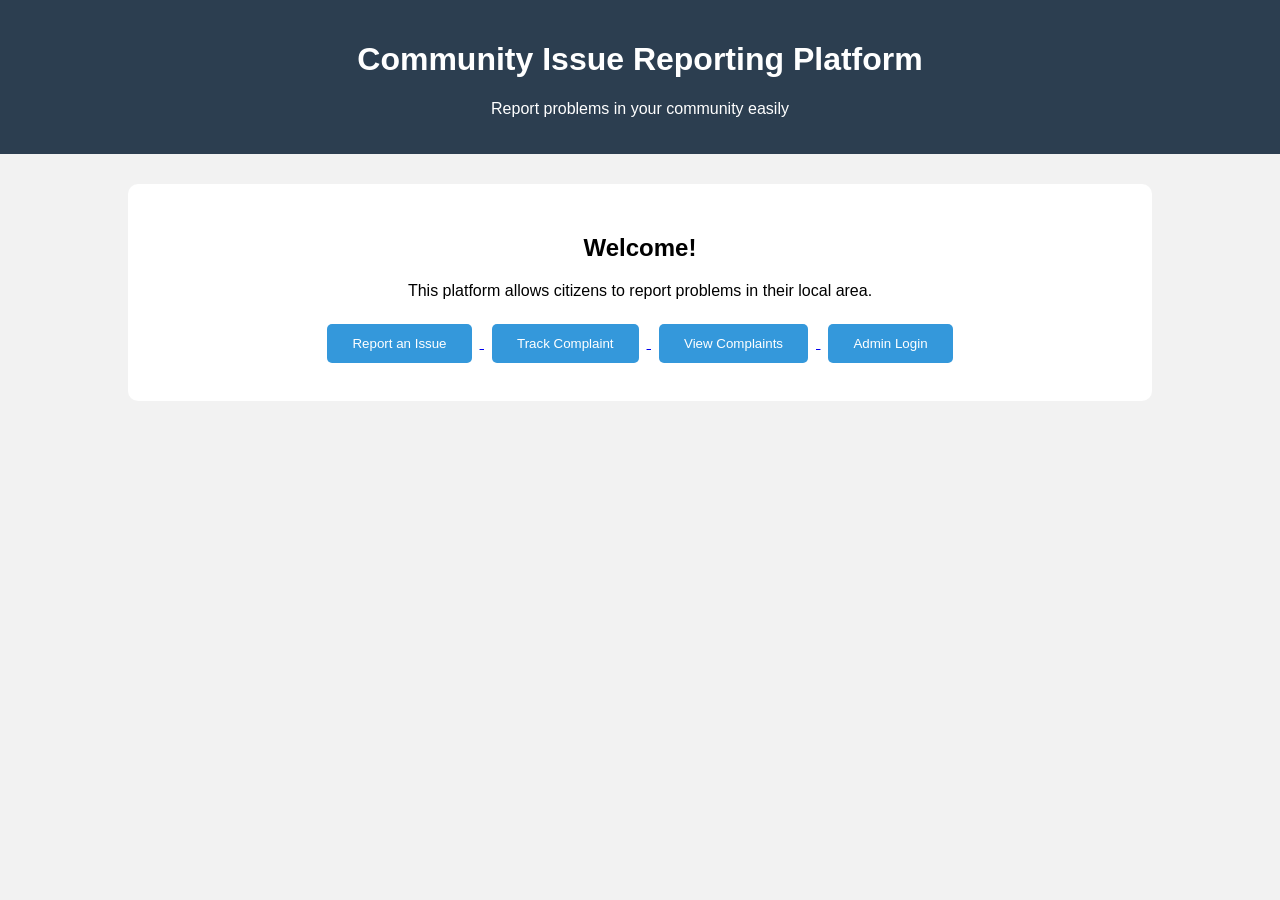
==== templates/index.html @ 0ba5e5a4 "Initial project upload" ====
<!DOCTYPE html>
<html>
<head>
    <title>Community Issue Reporting Platform</title>

    <style>
        body {
            font-family: Arial;
            margin: 0;
            background-color: #f2f2f2;
        }

        header {
            background-color: #2c3e50;
            color: white;
            padding: 20px;
            text-align: center;
        }

        .container {
            width: 80%;
            margin: 30px auto;
            text-align: center;
        }

        .box {
            background-color: white;
            padding: 30px;
            border-radius: 10px;
            margin-top: 20px;
        }

        button {
            background-color: #3498db;
            color: white;
            border: none;
            padding: 12px 25px;
            border-radius: 5px;
            cursor: pointer;
            margin: 8px;
        }

        button:hover {
            background-color: #2980b9;
        }
    </style>
</head>

<body>

    <header>
        <h1>Community Issue Reporting Platform</h1>
        <p>Report problems in your community easily</p>
    </header>

    <div class="container">

        <div class="box">

            <h2>Welcome!</h2>

            <p>
                This platform allows citizens to report
                problems in their local area.
            </p>

            <a href="/report">
                <button>Report an Issue</button>
            </a>

            <a href="/track">
                <button>Track Complaint</button>
            </a>
            <a href="/complaints">
                <button>View Complaints</button>
            </a>
            <a href="/admin_login">
                <button>Admin Login</button>
            </a>

        </div>

    </div>

</body>
</html>
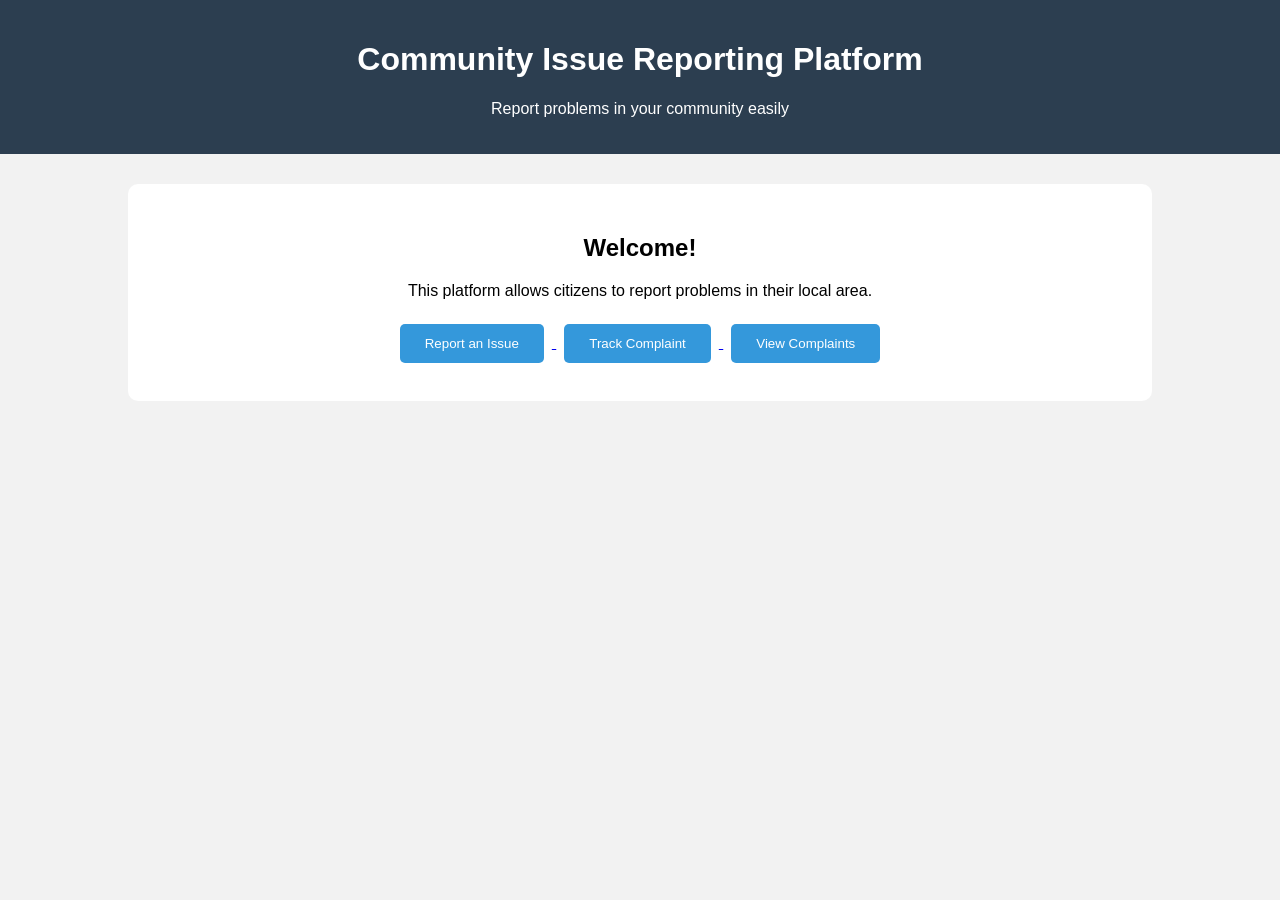
==== commit 05ae1940: "Secure admin access" ====
--- a/templates/index.html
+++ b/templates/index.html
@@ -74,9 +74,6 @@
             <a href="/complaints">
                 <button>View Complaints</button>
             </a>
-            <a href="/admin_login">
-                <button>Admin Login</button>
-            </a>
 
         </div>
 
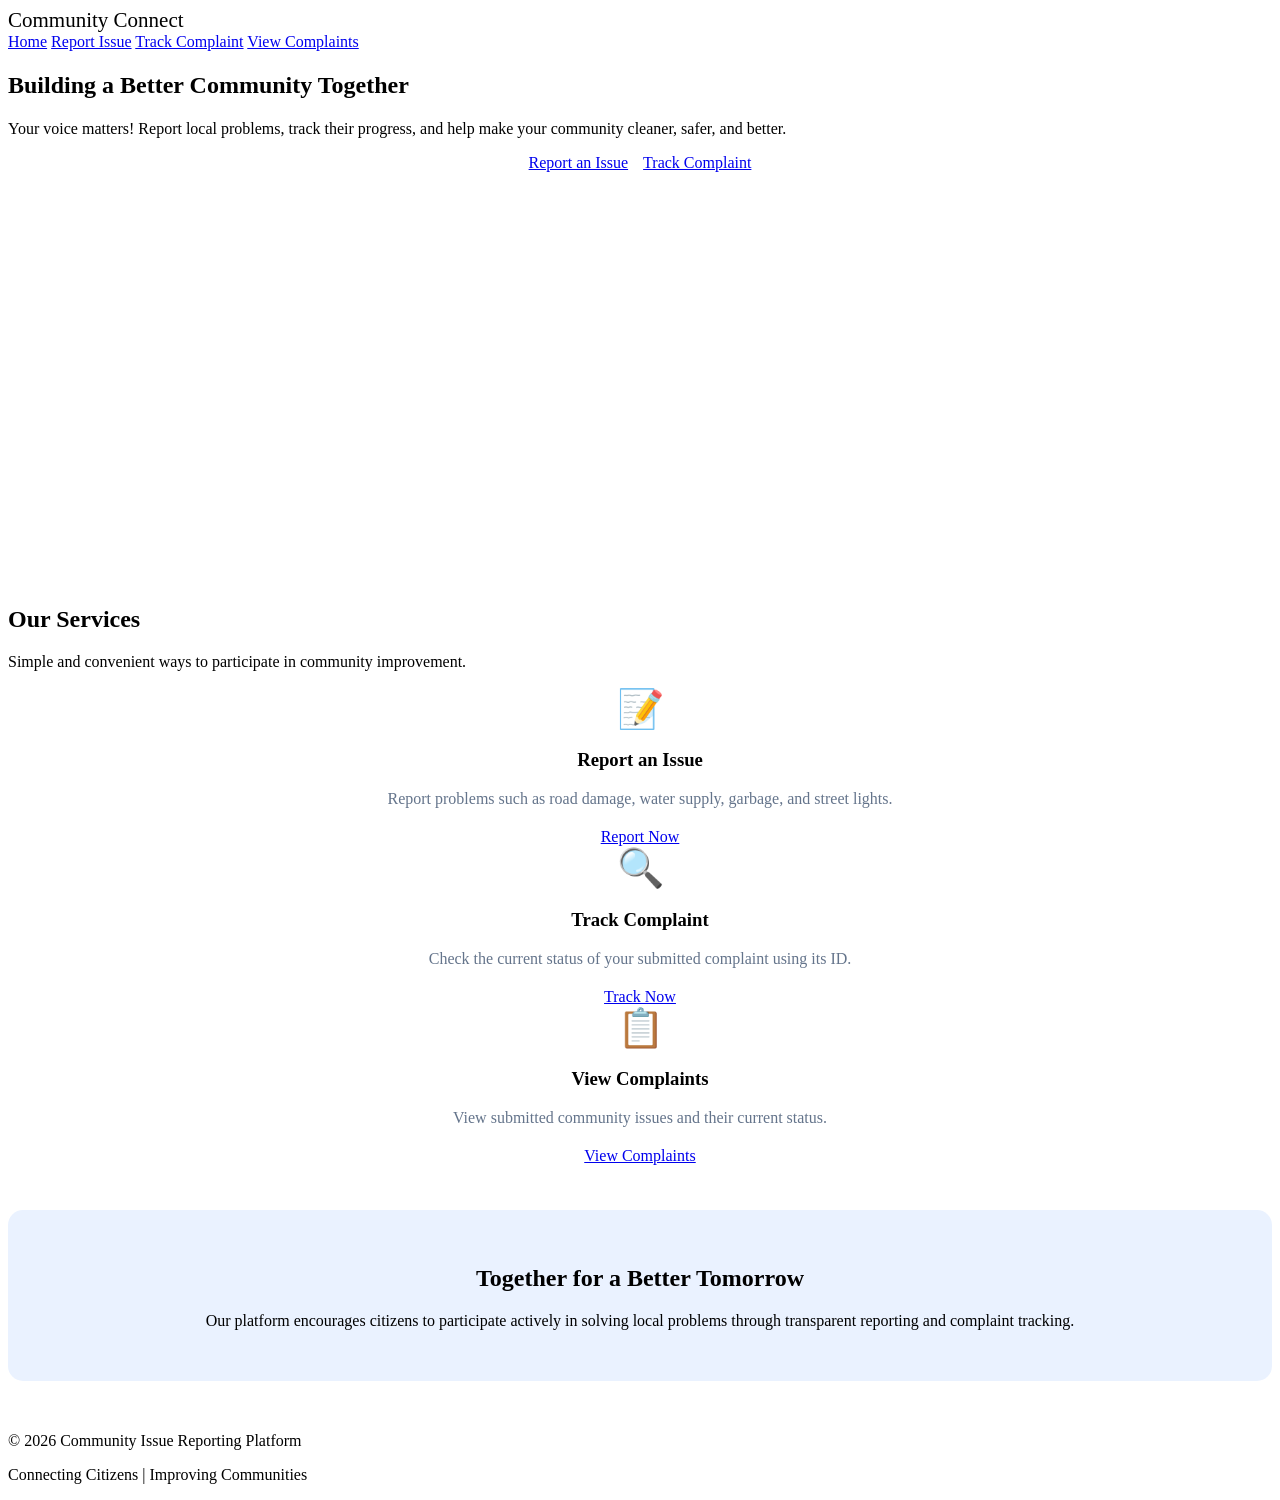
==== commit d9322e61: "Update website design and styling" ====
--- a/templates/index.html
+++ b/templates/index.html
@@ -1,83 +1,234 @@
 <!DOCTYPE html>
-<html>
+<html lang="en">
+
 <head>
+    <meta charset="UTF-8">
+    <meta name="viewport" content="width=device-width, initial-scale=1.0">
+
     <title>Community Issue Reporting Platform</title>
 
+    <link rel="stylesheet"
+          href="{{ url_for('static', filename='style.css') }}">
+
     <style>
-        body {
-            font-family: Arial;
-            margin: 0;
-            background-color: #f2f2f2;
-        }
-
-        header {
-            background-color: #2c3e50;
-            color: white;
-            padding: 20px;
+        /* Homepage-specific styling */
+
+        .navbar {
+            background: #ffffff;
+        }
+
+        .logo {
+            font-size: 21px;
+        }
+
+        .hero {
+            min-height: 480px;
+        }
+
+        .hero h1 {
+            line-height: 1.2;
+        }
+
+        .hero-buttons {
+            display: flex;
+            gap: 15px;
+            flex-wrap: wrap;
+            justify-content: center;
+        }
+
+        .features {
+            padding: 35px 0;
+        }
+
+        .feature-card {
             text-align: center;
         }
 
-        .container {
-            width: 80%;
-            margin: 30px auto;
+        .feature-icon {
+            font-size: 38px;
+            margin-bottom: 12px;
+        }
+
+        .feature-card p {
+            color: #64748b;
+            margin: 10px 0 20px;
+        }
+
+        .feature-card .btn {
+            margin-top: 10px;
+        }
+
+        .about-section {
+            background: #eaf2ff;
+            padding: 35px;
+            border-radius: 15px;
             text-align: center;
-        }
-
-        .box {
-            background-color: white;
-            padding: 30px;
-            border-radius: 10px;
-            margin-top: 20px;
-        }
-
-        button {
-            background-color: #3498db;
-            color: white;
-            border: none;
-            padding: 12px 25px;
-            border-radius: 5px;
-            cursor: pointer;
-            margin: 8px;
-        }
-
-        button:hover {
-            background-color: #2980b9;
+            margin-top: 45px;
+        }
+
+        @media (max-width: 600px) {
+            .hero-buttons {
+                flex-direction: column;
+                width: 100%;
+                max-width: 280px;
+            }
+
+            .hero-buttons .btn {
+                width: 100%;
+            }
         }
     </style>
 </head>
 
 <body>
 
-    <header>
-        <h1>Community Issue Reporting Platform</h1>
-        <p>Report problems in your community easily</p>
-    </header>
-
-    <div class="container">
-
-        <div class="box">
-
-            <h2>Welcome!</h2>
+    <!-- Navigation Bar -->
+    <nav class="navbar">
+
+        <div class="logo">
+            Community Connect
+        </div>
+
+        <div class="nav-links">
+            <a href="/">Home</a>
+            <a href="/report">Report Issue</a>
+            <a href="/track">Track Complaint</a>
+            <a href="/complaints">View Complaints</a>
+        </div>
+
+    </nav>
+
+
+    <!-- Main Hero Section -->
+    <section class="hero">
+
+        <h1>Building a Better Community Together</h1>
+
+        <p>
+            Your voice matters! Report local problems,
+            track their progress, and help make your
+            community cleaner, safer, and better.
+        </p>
+
+        <div class="hero-buttons">
+
+            <a href="/report" class="btn btn-light">
+                Report an Issue
+            </a>
+
+            <a href="/track" class="btn">
+                Track Complaint
+            </a>
+
+        </div>
+
+    </section>
+
+
+    <!-- Services Section -->
+    <section class="container features">
+
+        <h2 class="section-title">
+            Our Services
+        </h2>
+
+        <p class="section-description">
+            Simple and convenient ways to participate
+            in community improvement.
+        </p>
+
+        <div class="card-container">
+
+            <!-- Report Card -->
+            <div class="card feature-card">
+
+                <div class="feature-icon">📝</div>
+
+                <h3>Report an Issue</h3>
+
+                <p>
+                    Report problems such as road damage,
+                    water supply, garbage, and street lights.
+                </p>
+
+                <a href="/report" class="btn">
+                    Report Now
+                </a>
+
+            </div>
+
+
+            <!-- Track Card -->
+            <div class="card feature-card">
+
+                <div class="feature-icon">🔍</div>
+
+                <h3>Track Complaint</h3>
+
+                <p>
+                    Check the current status of your
+                    submitted complaint using its ID.
+                </p>
+
+                <a href="/track" class="btn">
+                    Track Now
+                </a>
+
+            </div>
+
+
+            <!-- View Complaints Card -->
+            <div class="card feature-card">
+
+                <div class="feature-icon">📋</div>
+
+                <h3>View Complaints</h3>
+
+                <p>
+                    View submitted community issues
+                    and their current status.
+                </p>
+
+                <a href="/complaints" class="btn">
+                    View Complaints
+                </a>
+
+            </div>
+
+        </div>
+
+
+        <!-- About Section -->
+        <div class="about-section">
+
+            <h2 class="section-title">
+                Together for a Better Tomorrow
+            </h2>
 
             <p>
-                This platform allows citizens to report
-                problems in their local area.
+                Our platform encourages citizens to
+                participate actively in solving local
+                problems through transparent reporting
+                and complaint tracking.
             </p>
 
-            <a href="/report">
-                <button>Report an Issue</button>
-            </a>
-
-            <a href="/track">
-                <button>Track Complaint</button>
-            </a>
-            <a href="/complaints">
-                <button>View Complaints</button>
-            </a>
-
-        </div>
-
-    </div>
+        </div>
+
+    </section>
+
+
+    <!-- Footer -->
+    <footer class="footer">
+
+        <p>
+            © 2026 Community Issue Reporting Platform
+        </p>
+
+        <p>
+            Connecting Citizens | Improving Communities
+        </p>
+
+    </footer>
 
 </body>
 </html>
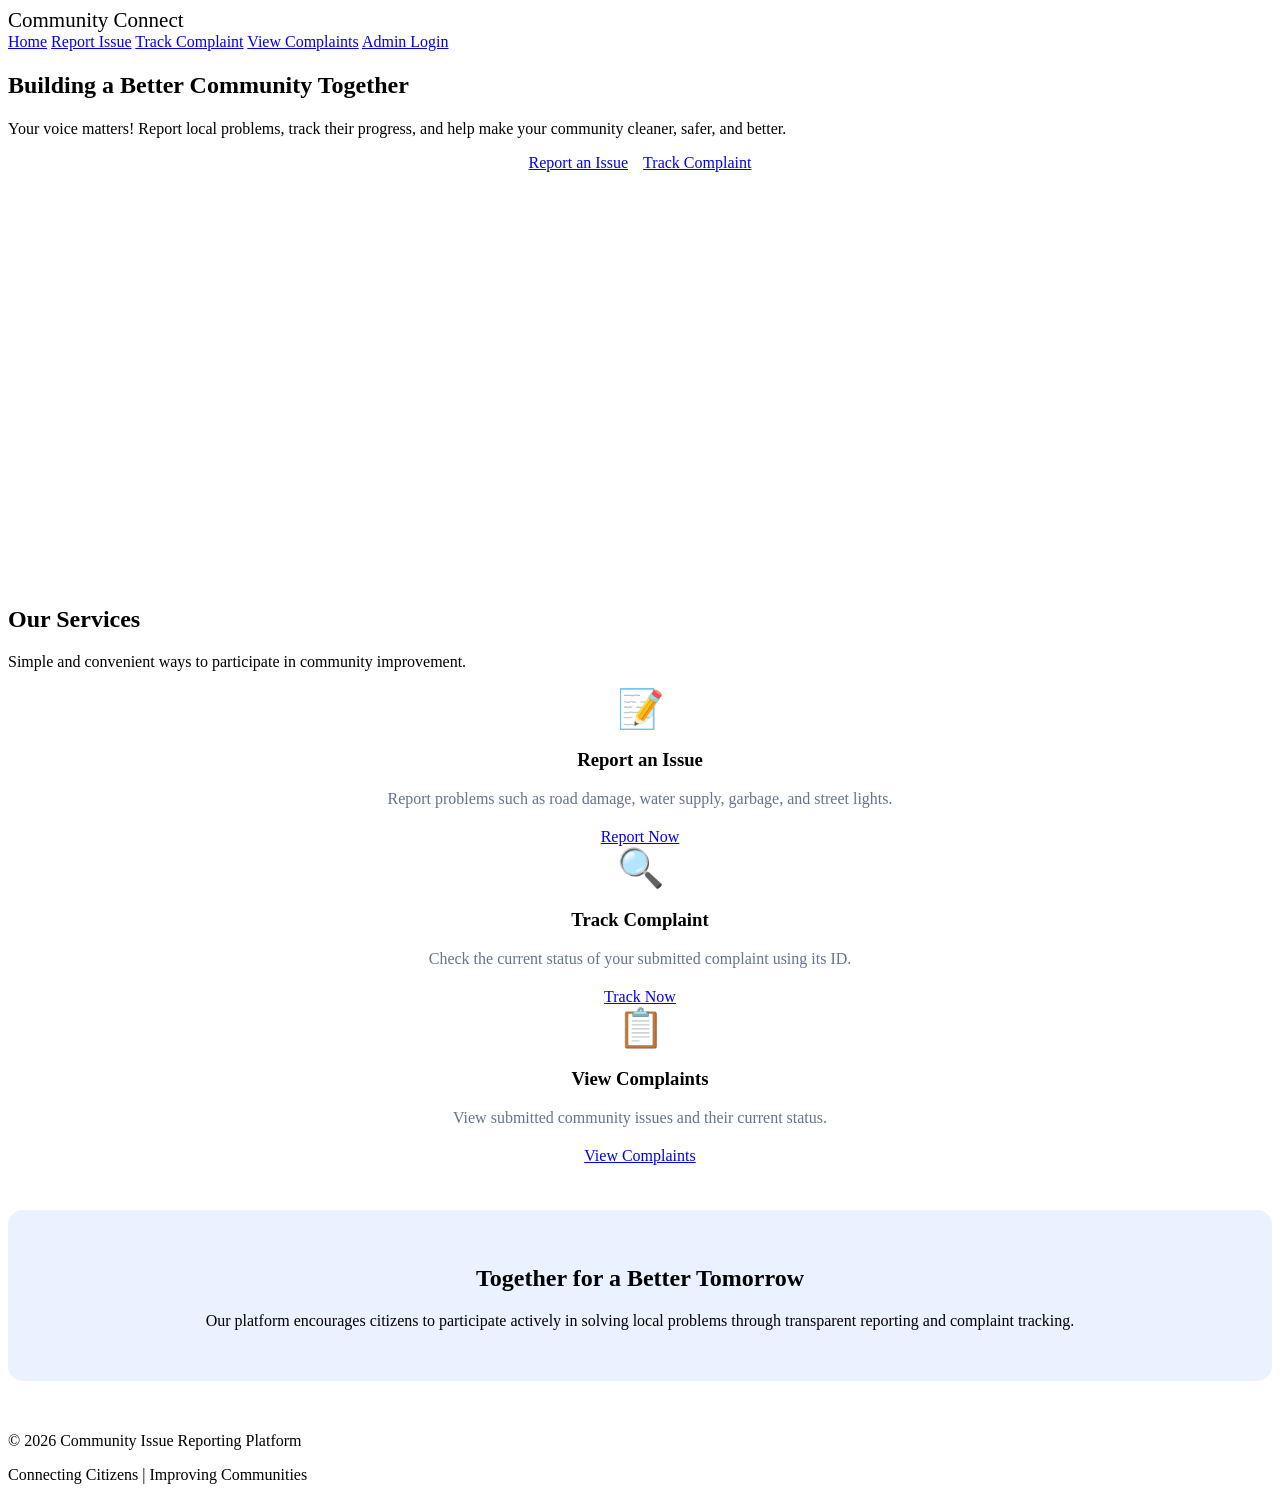
==== commit 356a876b: "Add admin login to homepage" ====
--- a/templates/index.html
+++ b/templates/index.html
@@ -94,6 +94,7 @@
             <a href="/report">Report Issue</a>
             <a href="/track">Track Complaint</a>
             <a href="/complaints">View Complaints</a>
+            <a href="/admin_login">Admin Login</a>
         </div>
 
     </nav>
